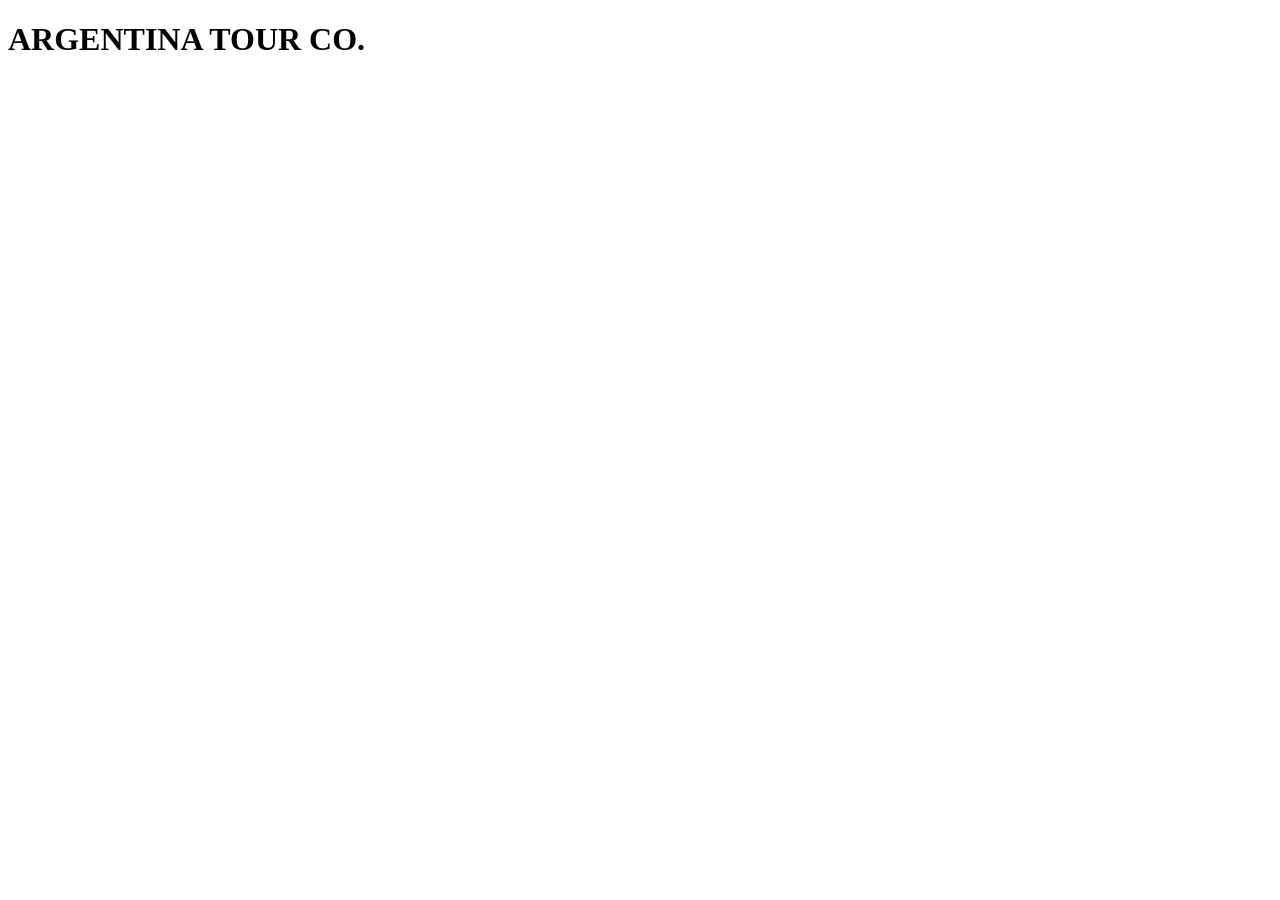
==== Pagina Principal.html @ e7a7d761 "Update Pagina Principal.html" ====
<!DOCTYPE html>
<html lang="en">
<head>
    <meta charset="UTF-8">
    <meta http-equiv="X-UA-Compatible" content="IE=edge">
    <meta name="viewport" content="width=device-width, initial-scale=1.0">
    <title>Document</title>
</head>
<body>
    <h1> ARGENTINA TOUR CO.</h1>
</body>
</html>
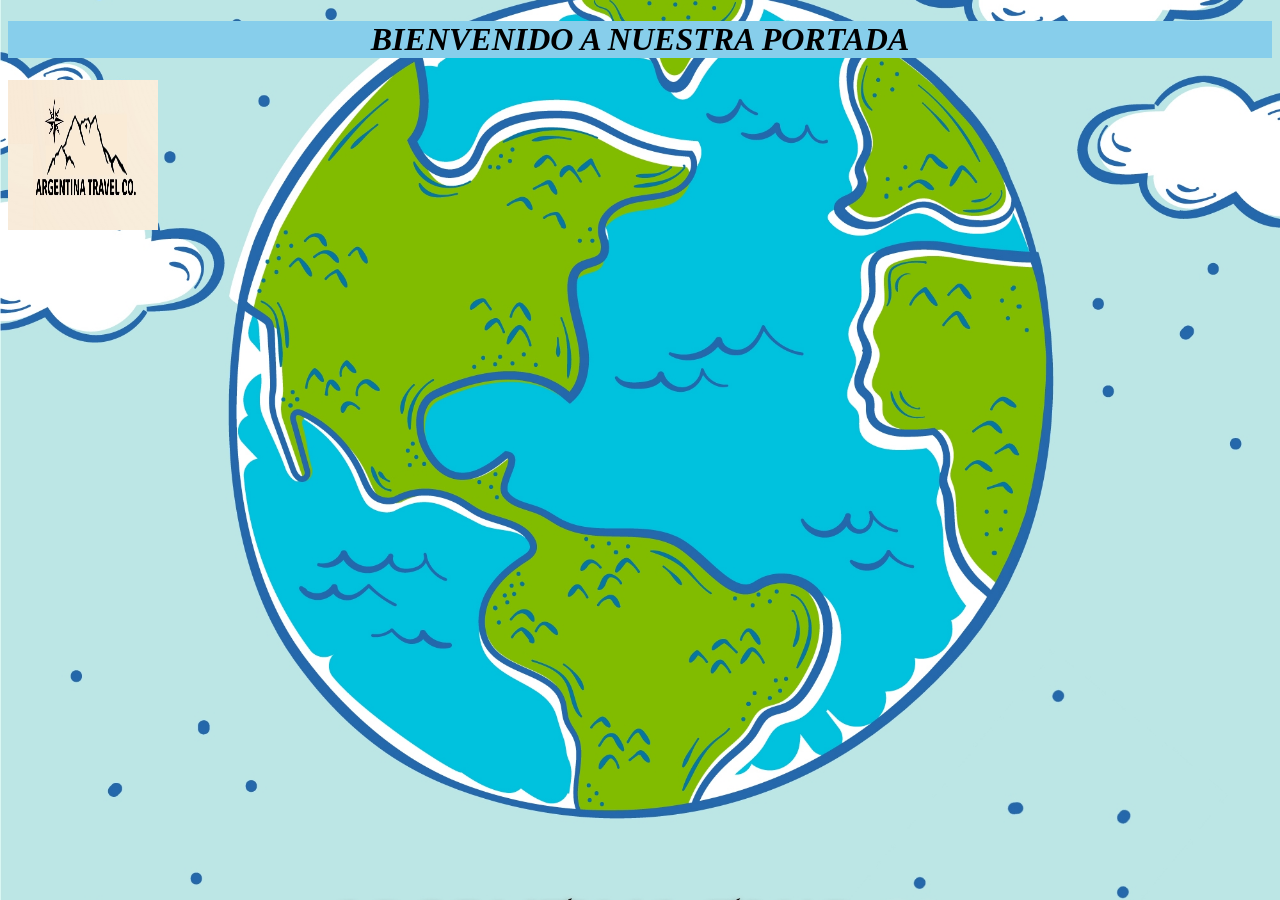
==== commit 979079c3: "Imagen portada y fondo" ====
--- a/Pagina Principal.html
+++ b/Pagina Principal.html
@@ -1,12 +1,30 @@
 <!DOCTYPE html>
 <html lang="en">
+
 <head>
     <meta charset="UTF-8">
     <meta http-equiv="X-UA-Compatible" content="IE=edge">
     <meta name="viewport" content="width=device-width, initial-scale=1.0">
     <title>Document</title>
+    <link rel="stylesheet" type="text/css" href="EstiloPagPpal.css">
+    <style>
+        body {
+            background-image: url(Imagen-Fondo.jpg);
+            background-size: cover;
+            background-position: center;
+            background-attachment: fixed;
+            background-repeat: no-repeat;
+            
+        }
+    </style>
 </head>
+
 <body>
-    <h1> ARGENTINA TOUR CO.</h1>
+    <div class="portada">
+        <h1 style="color: black; font-family: Verdana; font-style: italic; background-color:skyblue"> BIENVENIDO A NUESTRA PORTADA </h1>
+        <img src="logo1.jpg" alt="LOGO" width="150" height="150">
+    </div>
+
 </body>
+
 </html>
--- a/EstiloPagPpal.css
+++ b/EstiloPagPpal.css
@@ -0,0 +1,8 @@
+h1{
+    text-align: center;
+}
+
+.portada{
+    color: white;
+    size: 25px;
+}
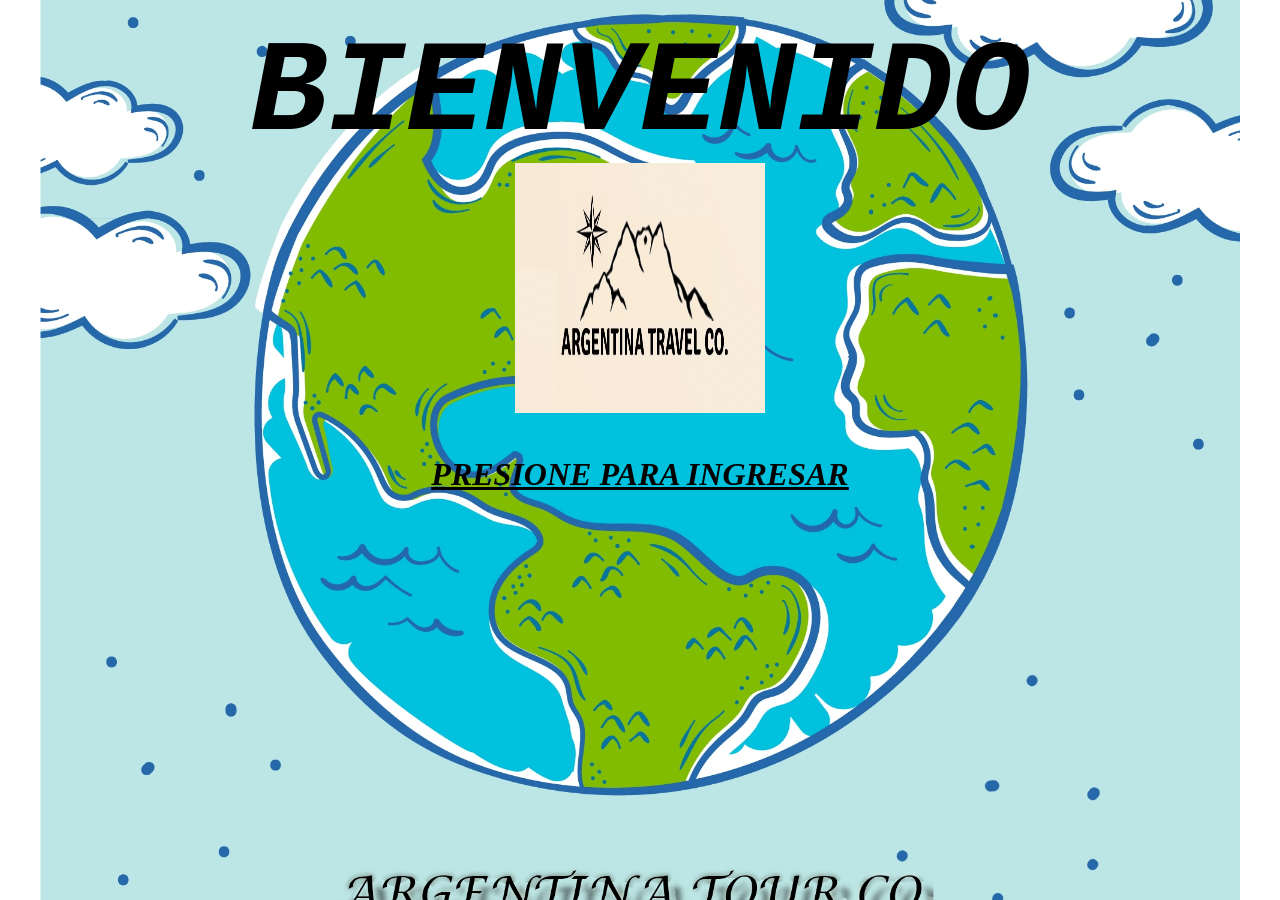
==== commit b97b258b: "Animacion al texto de acceso a pagina principal e  iniciando la pagina ppal" ====
--- a/Pagina Principal.html
+++ b/Pagina Principal.html
@@ -10,7 +10,7 @@
     <style>
         body {
             background-image: url(Imagen-Fondo.jpg);
-            background-size: cover;
+            background-size: 1200px;
             background-position: center;
             background-attachment: fixed;
             background-repeat: no-repeat;
@@ -21,10 +21,19 @@
 
 <body>
     <div class="portada">
-        <h1 style="color: black; font-family: Verdana; font-style: italic; background-color:skyblue"> BIENVENIDO A NUESTRA PORTADA </h1>
-        <img src="logo1.jpg" alt="LOGO" width="150" height="150">
+        <center>
+            <br>
+            <br>
+            <br>
+            <h1 style="color: black; font-family:monospace; font-style: italic;  scale: 5;"> BIENVENIDO </h1>
+            <br>
+            <br>
+            <img src="logo1.jpg" alt="LOGO" width="250" height="250" >
+            <br>
+            <br>
+            <a href="Pagina Inicio/Inicio.html" ><h1 class="zoom" style="color:black; font-family: Verdana; font-style: italic; "> <u>PRESIONE PARA INGRESAR</u> </h1></a>
+        </center>
     </div>
-
 </body>
 
 </html>
--- a/EstiloPagPpal.css
+++ b/EstiloPagPpal.css
@@ -3,6 +3,17 @@
 }
 
 .portada{
-    color: white;
-    size: 25px;
-}+    color: rgb(249, 254, 254);
+    /*size: 25px;*/
+}
+
+.zoom{
+    /* Aumentamos la anchura y altura durante 2 segundos */
+    transition: width 2s, height 2s, transform 1s;
+}
+.zoom:hover{
+    /* tranformamos el elemento al pasar el mouse por encima al doble de
+       su tamaño con scale(2). */
+    transform : scale(2);
+}
+
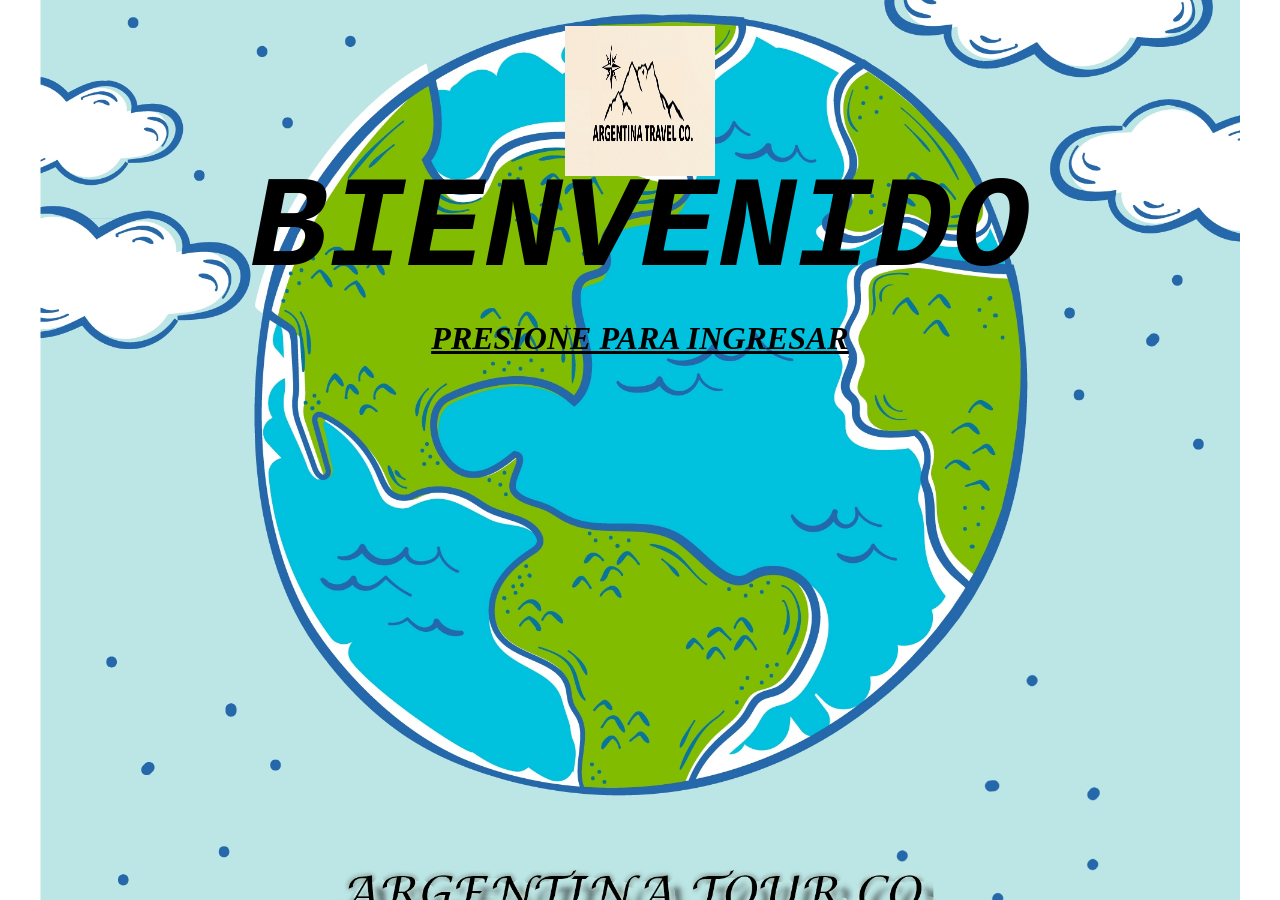
==== commit 6e5bfb14: "mejorando menu" ====
--- a/Pagina Principal.html
+++ b/Pagina Principal.html
@@ -5,7 +5,8 @@
     <meta charset="UTF-8">
     <meta http-equiv="X-UA-Compatible" content="IE=edge">
     <meta name="viewport" content="width=device-width, initial-scale=1.0">
-    <title>Document</title>
+    <title>ARGENTINA TRAVEL CO.</title>
+    <link rel="shortcut icon" href="logo1.jpg" type="image/x-icon">
     <link rel="stylesheet" type="text/css" href="EstiloPagPpal.css">
     <style>
         body {
@@ -14,7 +15,7 @@
             background-position: center;
             background-attachment: fixed;
             background-repeat: no-repeat;
-            
+
         }
     </style>
 </head>
@@ -23,15 +24,16 @@
     <div class="portada">
         <center>
             <br>
+            <img src="logo1.jpg" alt="LOGO" width="150" height="150">
             <br>
             <br>
             <h1 style="color: black; font-family:monospace; font-style: italic;  scale: 5;"> BIENVENIDO </h1>
             <br>
             <br>
-            <img src="logo1.jpg" alt="LOGO" width="250" height="250" >
-            <br>
-            <br>
-            <a href="Pagina Inicio/Inicio.html" ><h1 class="zoom" style="color:black; font-family: Verdana; font-style: italic; "> <u>PRESIONE PARA INGRESAR</u> </h1></a>
+            <a href="Pagina Inicio/Inicio.html">
+                <h1 class="zoom" style="color:black; font-family: Verdana; font-style: italic; "> <u>PRESIONE PARA
+                        INGRESAR</u> </h1>
+            </a>
         </center>
     </div>
 </body>
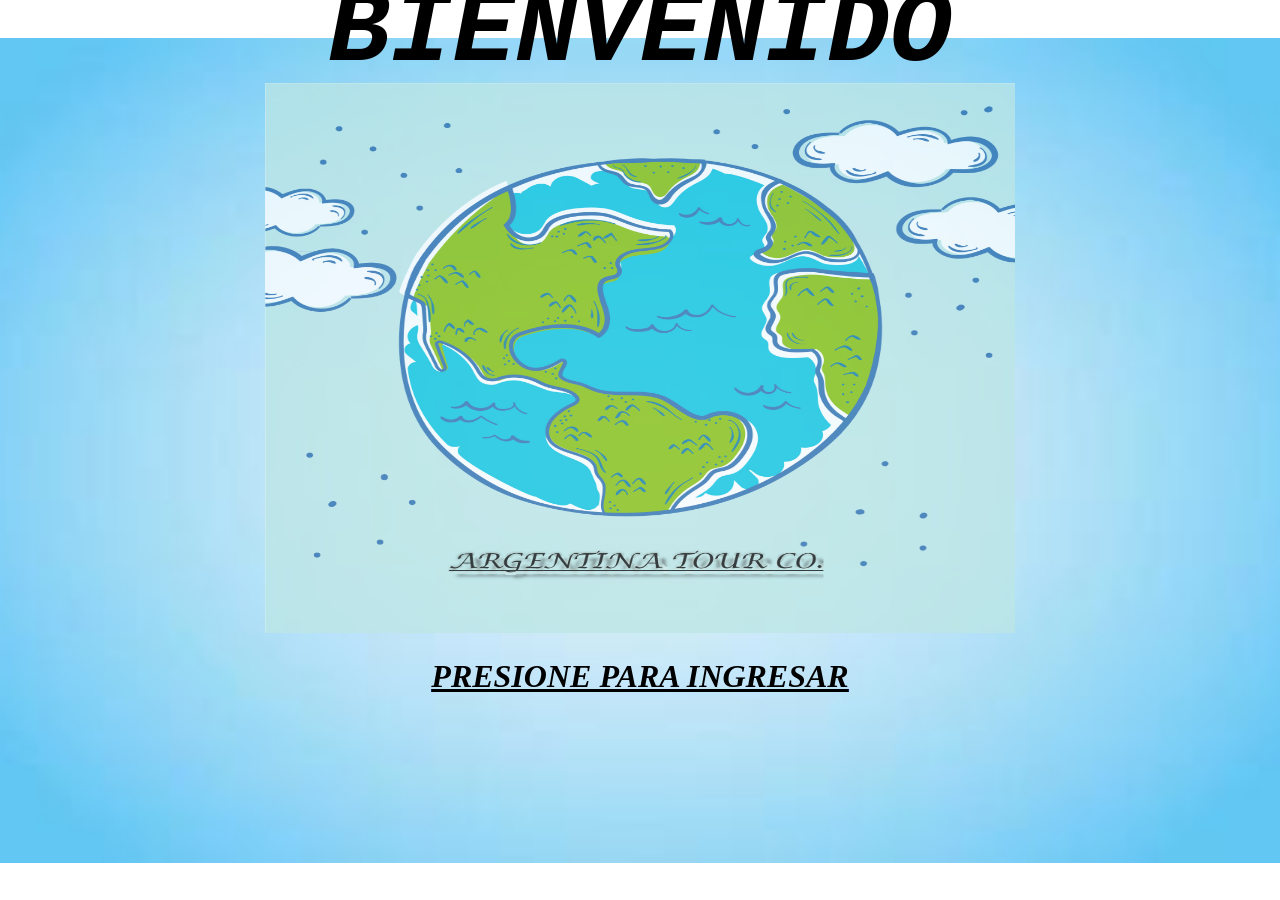
==== commit 2ff22c1b: "detalles" ====
--- a/Pagina Principal.html
+++ b/Pagina Principal.html
@@ -10,32 +10,30 @@
     <link rel="stylesheet" type="text/css" href="EstiloPagPpal.css">
     <style>
         body {
-            background-image: url(Imagen-Fondo.jpg);
-            background-size: 1200px;
+            background-image: url(celeste\ degrade.jpg);
+            background-size: 1468px;
             background-position: center;
             background-attachment: fixed;
             background-repeat: no-repeat;
-
+            z-index: -1;
+            overflow: hidden;
         }
     </style>
 </head>
 
 <body>
+    <h1 style="color: black; font-family:monospace; font-style: italic;  scale: 4;"> BIENVENIDO </h1>
+    <br>
     <div class="portada">
         <center>
-            <br>
-            <img src="logo1.jpg" alt="LOGO" width="150" height="150">
-            <br>
-            <br>
-            <h1 style="color: black; font-family:monospace; font-style: italic;  scale: 5;"> BIENVENIDO </h1>
-            <br>
-            <br>
-            <a href="Pagina Inicio/Inicio.html">
-                <h1 class="zoom" style="color:black; font-family: Verdana; font-style: italic; "> <u>PRESIONE PARA
-                        INGRESAR</u> </h1>
-            </a>
-        </center>
+            <img src="Imagen-Fondo.jpg" width="750" height="550">
     </div>
+    <a href="Pagina Inicio/Inicio.html">
+        <h1 class="zoom" style="color:black; font-family: Verdana; font-style: italic; "> <u>PRESIONE PARA INGRESAR</u>
+        </h1>
+    </a>
+    </center>
+
 </body>
 
 </html>
--- a/EstiloPagPpal.css
+++ b/EstiloPagPpal.css
@@ -4,7 +4,8 @@
 
 .portada{
     color: rgb(249, 254, 254);
-    /*size: 25px;*/
+    opacity: 0.75;
+    position:center;
 }
 
 .zoom{
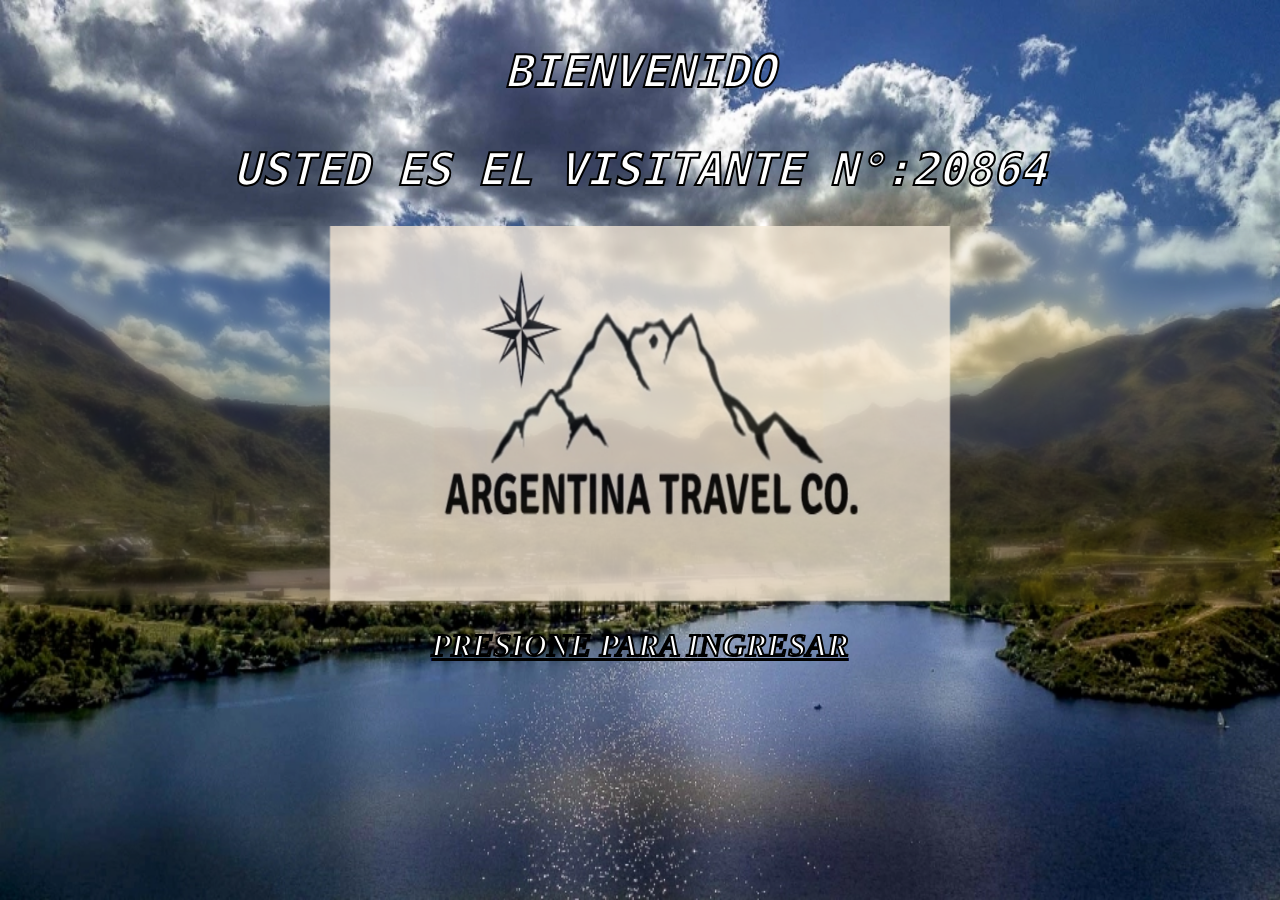
==== commit 7642fc86: "Detalles de vista" ====
--- a/Pagina Principal.html
+++ b/Pagina Principal.html
@@ -10,28 +10,39 @@
     <link rel="stylesheet" type="text/css" href="EstiloPagPpal.css">
     <style>
         body {
-            background-image: url(celeste\ degrade.jpg);
+            background-image: url(potrero.jpg);
             background-size: 1468px;
             background-position: center;
             background-attachment: fixed;
             background-repeat: no-repeat;
             z-index: -1;
             overflow: hidden;
+            background-repeat: no-repeat;
+            background-size: 100% 100%;
         }
     </style>
+
 </head>
 
 <body>
-    <h1 style="color: black; font-family:monospace; font-style: italic;  scale: 4;"> BIENVENIDO </h1>
-    <br>
+    <h1 style="color: rgb(255, 255, 255); font-family:monospace; font-style: italic;  font-size: 45PX; -webkit-text-stroke: 2px black;">
+        <P>BIENVENIDO</P>
+        <script>
+            var ran
+            ran = Math.round(Math.random() * 50000)
+            document.write("USTED ES EL VISITANTE N°:")
+            document.write(ran)
+        </script>
+    </h1>
     <div class="portada">
         <center>
-            <img src="Imagen-Fondo.jpg" width="750" height="550">
+            <img src="logo1.jpg" width="620" height="375" style="">
     </div>
     <a href="Pagina Inicio/Inicio.html">
-        <h1 class="zoom" style="color:black; font-family: Verdana; font-style: italic; "> <u>PRESIONE PARA INGRESAR</u>
+        <h1 class="zoom" style="color:rgb(255, 255, 255); font-family: Verdana; font-style: italic; -webkit-text-stroke: 2px black"> <u>PRESIONE PARA INGRESAR</u>
         </h1>
     </a>
+
     </center>
 
 </body>
--- a/EstiloPagPpal.css
+++ b/EstiloPagPpal.css
@@ -3,9 +3,10 @@
 }
 
 .portada{
-    color: rgb(249, 254, 254);
+    color: rgb(15, 15, 15);
     opacity: 0.75;
     position:center;
+    Backdrop-filter: blur(6px);
 }
 
 .zoom{
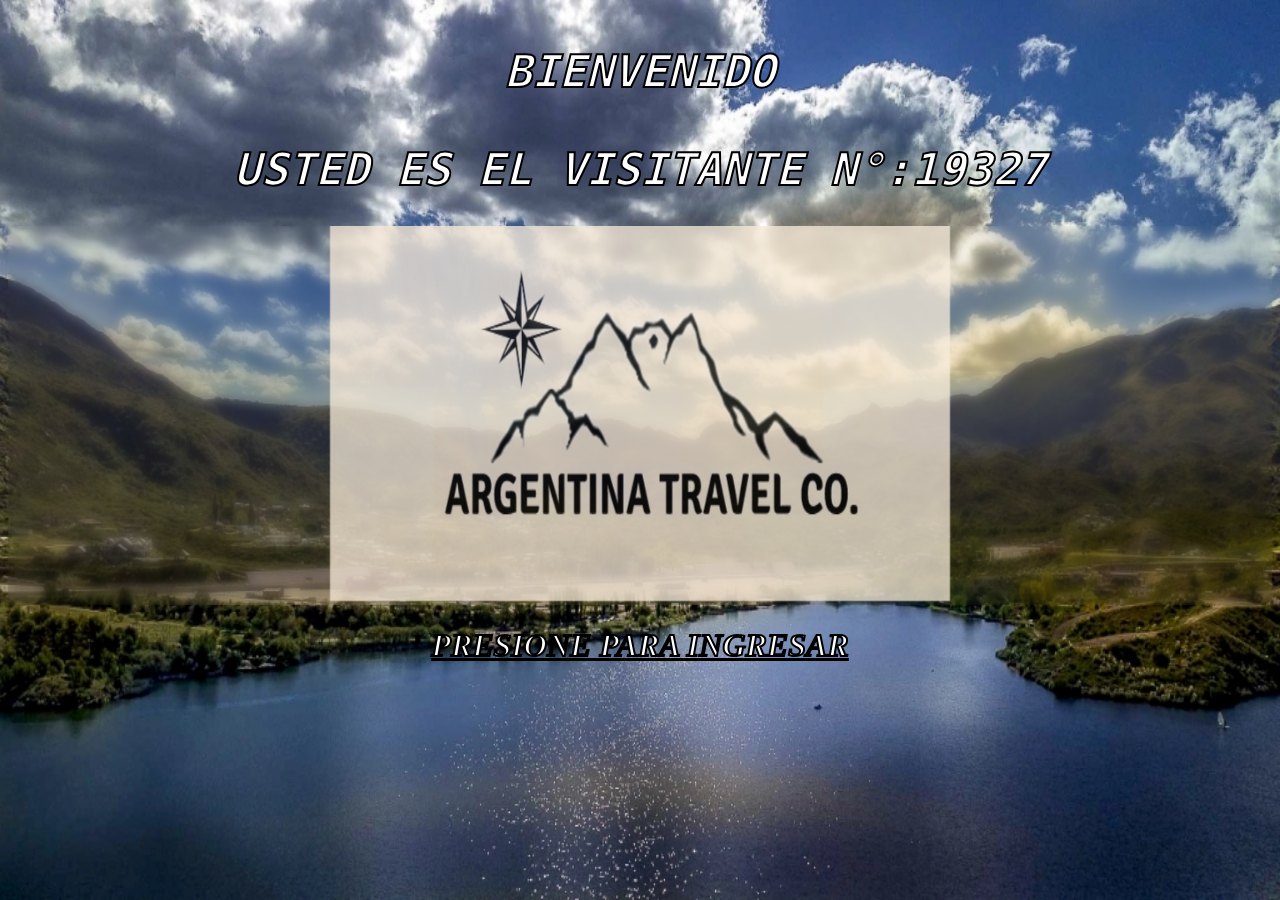
==== commit ca83d78f: "." ====
--- a/Pagina Principal.html
+++ b/Pagina Principal.html
@@ -36,7 +36,7 @@
     </h1>
     <div class="portada">
         <center>
-            <img src="logo1.jpg" width="620" height="375" style="">
+            <img src="logo1.jpg" width="620" height="375">
     </div>
     <a href="Pagina Inicio/Inicio.html">
         <h1 class="zoom" style="color:rgb(255, 255, 255); font-family: Verdana; font-style: italic; -webkit-text-stroke: 2px black"> <u>PRESIONE PARA INGRESAR</u>
